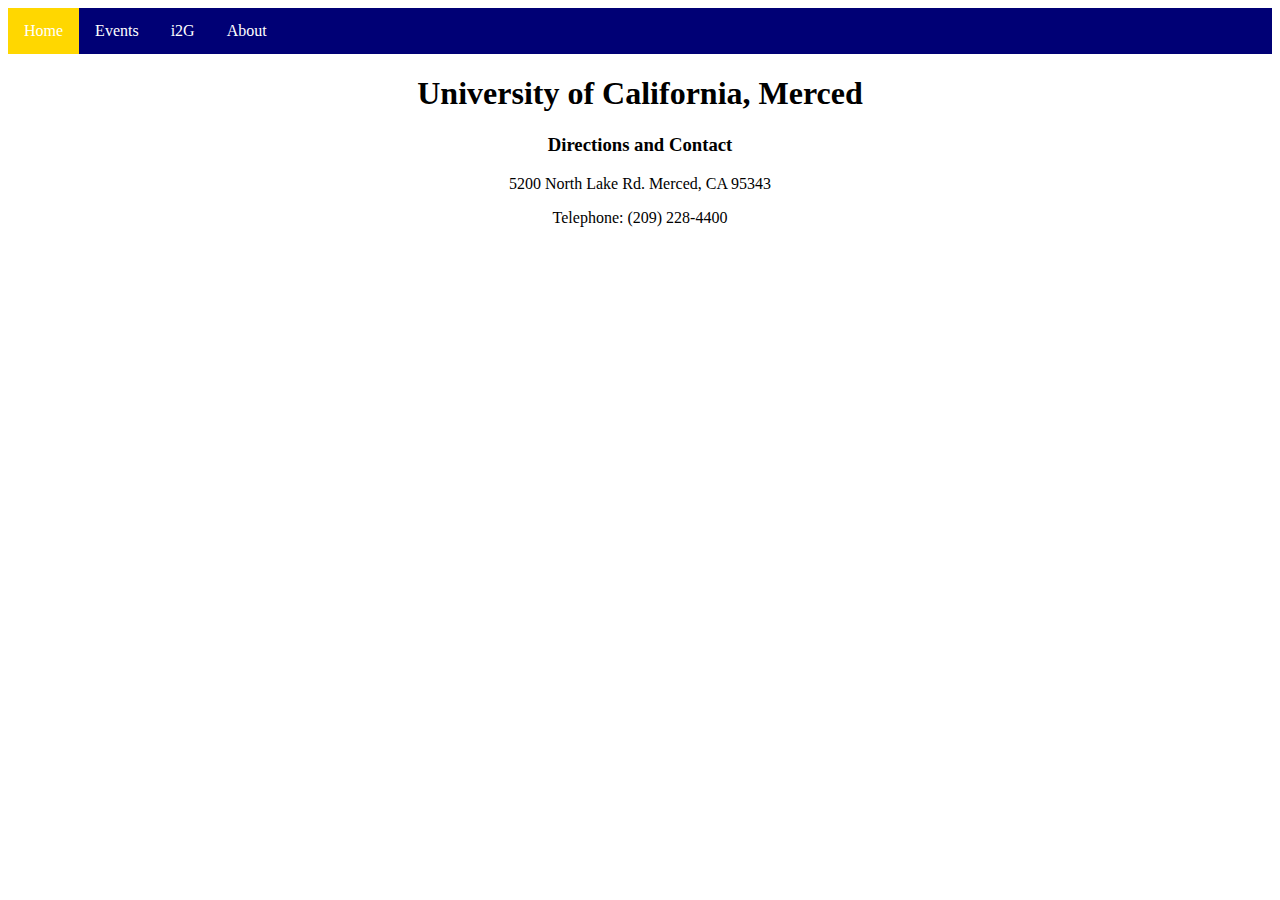
==== src/pages/about.html @ c50d9a4c "added test sites" ====
<!DOCTYPE html>
<html lang="en">
<head>
    <meta charset="UTF-8">
    <meta name="viewport" content="width=device-width, initial-scale=1.0">
    <link rel="stylesheet" href="../style/main.css">
    <title>Test Site</title>

</head>
<body>

    <ul>
        <li><a class="active" href="main.html">Home</a></li>
        <li><a href="events.html">Events</a></li>
        <li><a href="contacts.html">i2G</a></li>
        <li><a href="about.html">About</a></li>
      </ul>

    <div class="center">
        <h1>University of California, Merced</h1>

        <h3>Directions and Contact</h3>
        <p>5200 North Lake Rd. Merced, CA 95343</p>
        <p>Telephone: (209) 228-4400</p>        
    



    </div>

    
</body>
</html>
---- src/style/main.css ----
.center{
  text-align: center;
}

ul {
    list-style-type: none;
    margin: 0;
    padding: 0;
    overflow: hidden;
    background-color:rgb(0, 0, 117);
  }
  
  li {
    float: left;
  }
  
  li a {
    display: block;
    color: white;
    text-align: center;
    padding: 14px 16px;
    text-decoration: none;
  }
  
  li a:hover:not(.active) {
    background-color: #111;
  }
  
  .active {
    background-color:gold;
  }
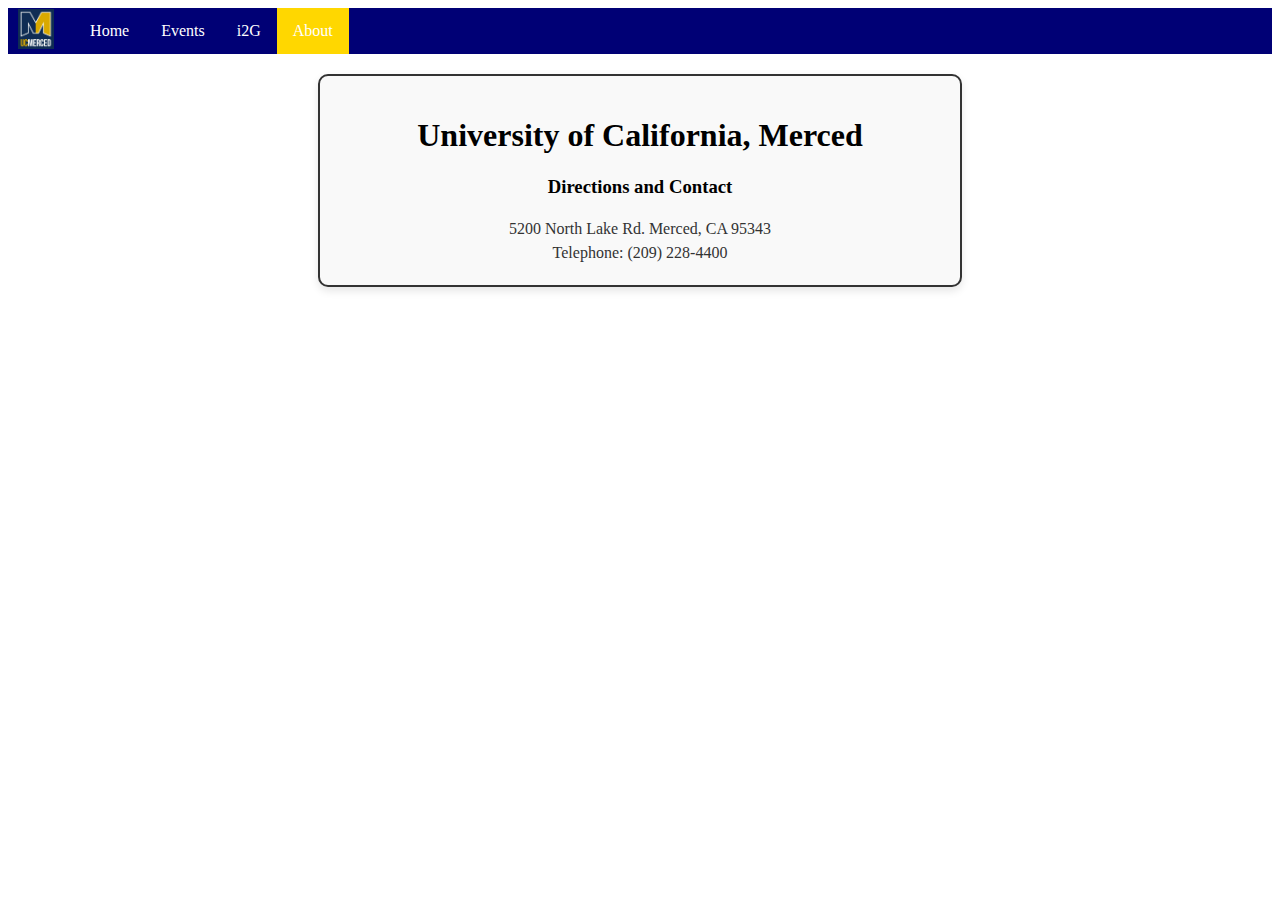
==== commit b8b79b9b: "added info to pages" ====
--- a/src/pages/about.html
+++ b/src/pages/about.html
@@ -9,12 +9,19 @@
 </head>
 <body>
 
-    <ul>
-        <li><a class="active" href="main.html">Home</a></li>
-        <li><a href="events.html">Events</a></li>
-        <li><a href="contacts.html">i2G</a></li>
-        <li><a href="about.html">About</a></li>
-      </ul>
+    <nav>
+        <div class="logo">
+            <a href="main.html">
+                <img src="../style/image.png" alt="UCM Logo">
+            </a>
+        </div>
+        <ul>
+            <li><a href="main.html">Home</a></li>
+            <li><a href="events.html">Events</a></li>
+            <li><a href="contacts.html">i2G</a></li>
+            <li><a class="active" href="about.html">About</a></li>
+        </ul>
+    </nav>
 
     <div class="center">
         <h1>University of California, Merced</h1>
--- a/src/style/main.css
+++ b/src/style/main.css
@@ -1,31 +1,71 @@
-.center{
-  text-align: center;
+nav {
+  display: flex;
+  align-items: center;
+  background-color: rgb(0, 0, 117);
+  padding: 0 10px;
+}
+
+.logo img {
+  height: 40px; /* Adjust height as needed */
+  margin-right: 20px; /* Add space between logo and menu */
 }
 
 ul {
-    list-style-type: none;
-    margin: 0;
-    padding: 0;
-    overflow: hidden;
-    background-color:rgb(0, 0, 117);
-  }
-  
-  li {
-    float: left;
-  }
-  
-  li a {
-    display: block;
-    color: white;
-    text-align: center;
-    padding: 14px 16px;
-    text-decoration: none;
-  }
-  
-  li a:hover:not(.active) {
-    background-color: #111;
-  }
-  
-  .active {
-    background-color:gold;
-  }+  list-style-type: none;
+  margin: 0;
+  padding: 0;
+  display: flex;
+  flex-grow: 1; /* Makes the menu stretch to fill available space */
+  justify-content: flex-start;
+}
+
+li {
+  margin: 0;
+}
+
+li a {
+  display: block;
+  color: white;
+  text-align: center;
+  padding: 14px 16px;
+  text-decoration: none;
+}
+
+li a:hover:not(.active) {
+  background-color: #111;
+}
+
+.active {
+  background-color: gold;
+}
+
+.center {
+  text-align: center;
+  margin: 20px auto;
+  padding: 20px;
+  max-width: 600px; /* Adjust the width of the box */
+  border: 2px solid #333; /* Border around the text box */
+  border-radius: 10px; /* Rounded corners */
+  background-color: #f9f9f9; /* Light background color */
+  box-shadow: 0 4px 8px rgba(0, 0, 0, 0.1); /* Optional: subtle shadow */
+}
+
+.center img {
+  max-width: 100px; /* Adjust the size of the image */
+  margin-bottom: 10px;
+}
+
+.center p {
+  font-size: 16px; /* Font size for the text */
+  line-height: 1.5; /* Spacing between lines */
+  color: #333; /* Text color */
+  margin: 0; /* Reset default margin */
+}
+
+
+#logo {
+  float:left;
+  border: 1px dotted black;
+  margin: 0px 0px 15px 20px;
+}
+
